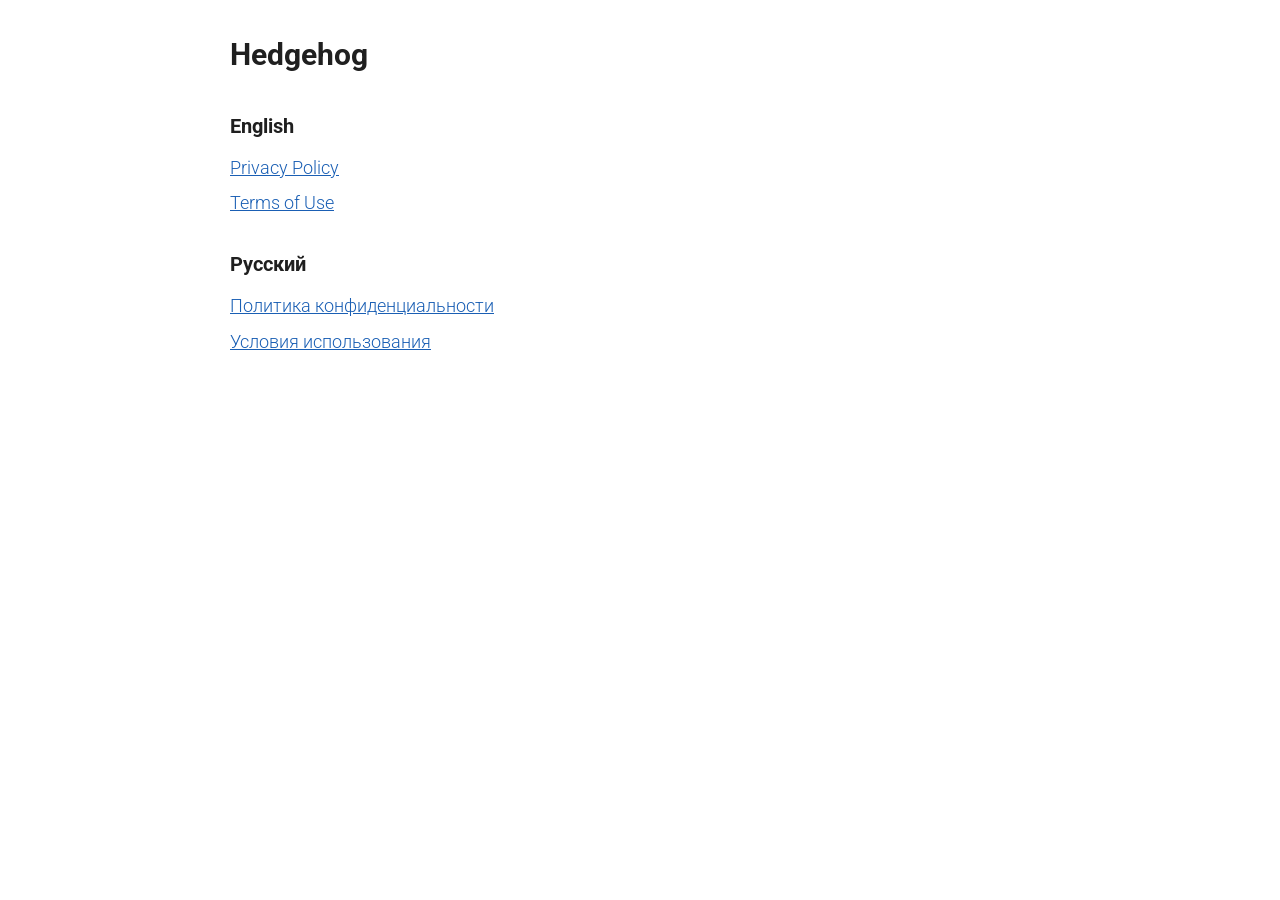
==== index.html @ bfab2e0b "Add Hedgehog privacy policy and terms of use pages (en, ru) Co-Authored-By: Claude Opus 5.5 <noreply" ====
<!DOCTYPE html>
<html lang="en">
<head>
<meta charset="utf-8">
<meta name="viewport" content="width=device-width, initial-scale=1">
<title>Hedgehog | Legal</title>
<link rel="preconnect" href="https://fonts.gstatic.com">
<link rel="stylesheet" href="https://fonts.googleapis.com/css2?family=Roboto:wght@300;400;500;700&amp;subset=latin,cyrillic&amp;display=swap">
<link rel="stylesheet" href="style.css">
</head>
<body>
<main class="doc index">
<h1>Hedgehog</h1>
<h2>English</h2>
<ul>
<li><a href="en/privacy-policy.html">Privacy Policy</a></li>
<li><a href="en/terms-of-use.html">Terms of Use</a></li>
</ul>
<h2>Русский</h2>
<ul>
<li><a href="ru/privacy-policy.html" hreflang="ru">Политика конфиденциальности</a></li>
<li><a href="ru/terms-of-use.html" hreflang="ru">Условия использования</a></li>
</ul>
</main>
</body>
</html>
---- style.css ----
:root {
	--text: #1f1f1f;
	--muted: #6b6b6b;
	--border: #c9c9c9;
	--head-bg: #f3f3f3;
	--link: #1a5fb4;
	--bg: #ffffff;
}

* { box-sizing: border-box; }

body {
	margin: 0;
	background: var(--bg);
	color: var(--text);
	font-family: "Roboto", Arial, Helvetica, sans-serif;
	font-weight: 300;
	font-size: 16px;
	line-height: 1.55;
	-webkit-text-size-adjust: 100%;
}

a { color: var(--link); }

.topbar {
	max-width: 860px;
	margin: 0 auto;
	padding: 16px 20px 0;
	display: flex;
	justify-content: space-between;
	flex-wrap: wrap;
	gap: 8px;
	font-size: 14px;
	font-weight: 400;
	color: var(--muted);
}
.topbar a { text-decoration: none; }
.topbar a.active { color: var(--text); font-weight: 500; }

.doc {
	max-width: 860px;
	margin: 0 auto;
	padding: 24px 20px 64px;
	overflow-wrap: break-word;
}

.doc h1 { font-size: 30px; font-weight: 700; margin: 8px 0 16px; }
.doc h2 { font-size: 20px; font-weight: 700; margin: 32px 0 12px; }
.doc h3 { font-size: 17px; font-weight: 700; margin: 24px 0 8px; }
.doc p { margin: 0 0 12px; }
.doc strong { font-weight: 700; }
.doc ul, .doc ol { padding-left: 24px; margin: 0 0 12px; }
.doc li { margin-bottom: 6px; }

.doc table {
	display: block;
	width: 100%;
	overflow-x: auto;
	border-collapse: collapse;
	margin: 12px 0 20px;
	font-size: 15px;
}
.doc th, .doc td {
	border: 1px solid var(--border);
	padding: 8px 10px;
	vertical-align: top;
	text-align: left;
	min-width: 140px;
}
.doc th { background: var(--head-bg); font-weight: 500; }

.index ul { list-style: none; padding: 0; }
.index li { margin: 8px 0; font-size: 18px; }

@media (max-width: 600px) {
	body { font-size: 15px; }
	.doc { padding: 16px 16px 48px; }
	.doc h1 { font-size: 24px; }
	.topbar { padding: 12px 16px 0; }
}
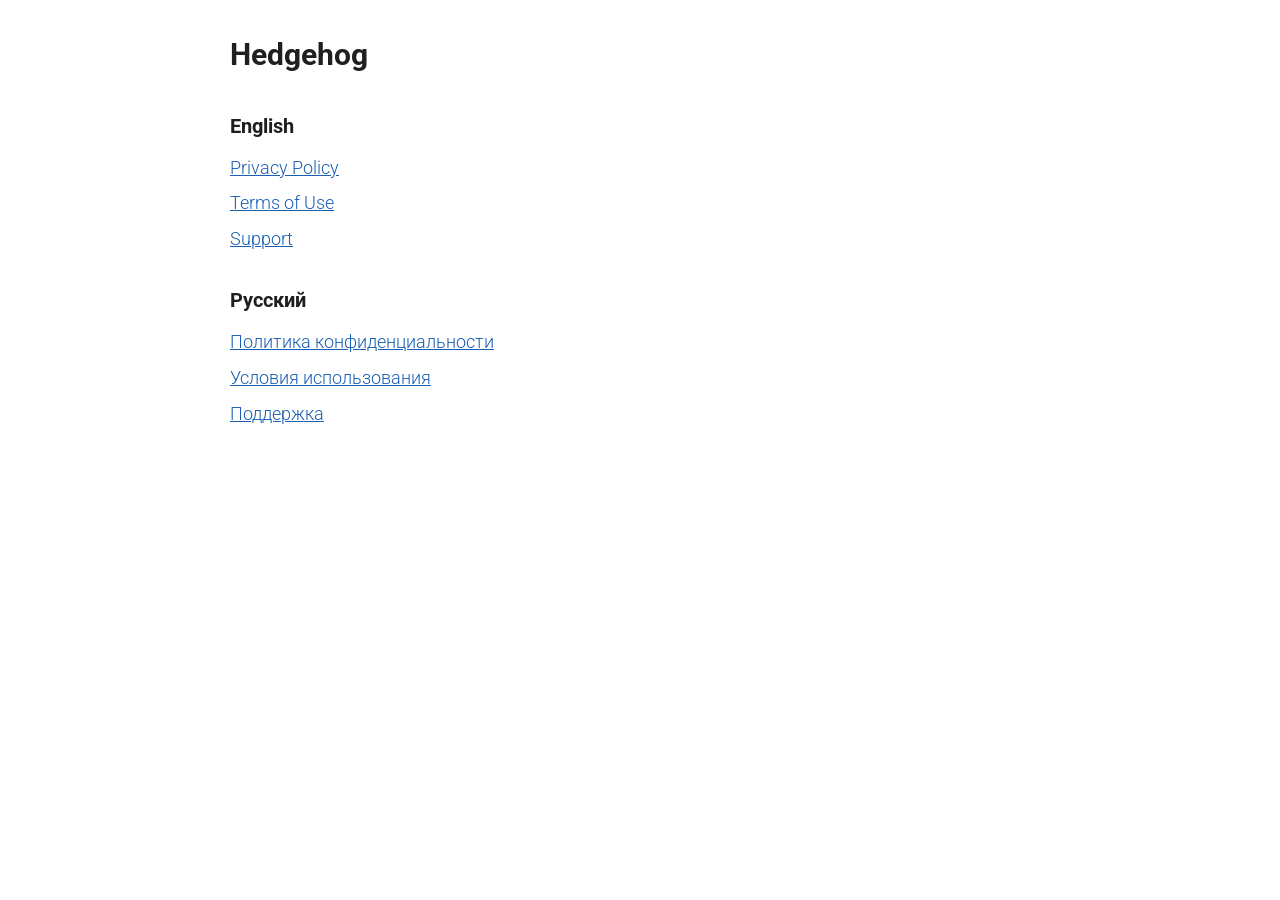
==== commit 320a6eed: "Add customer support page (en, ru) Co-Authored-By: Claude Opus 5.5 <noreply@anthropic.com>" ====
--- a/index.html
+++ b/index.html
@@ -15,11 +15,13 @@
 <ul>
 <li><a href="en/privacy-policy.html">Privacy Policy</a></li>
 <li><a href="en/terms-of-use.html">Terms of Use</a></li>
+<li><a href="en/support.html">Support</a></li>
 </ul>
 <h2>Русский</h2>
 <ul>
 <li><a href="ru/privacy-policy.html" hreflang="ru">Политика конфиденциальности</a></li>
 <li><a href="ru/terms-of-use.html" hreflang="ru">Условия использования</a></li>
+<li><a href="ru/support.html" hreflang="ru">Поддержка</a></li>
 </ul>
 </main>
 </body>
--- a/style.css
+++ b/style.css
@@ -78,3 +78,5 @@
 	.doc h1 { font-size: 24px; }
 	.topbar { padding: 12px 16px 0; }
 }
+
+.doc .contact { font-size: 22px; font-weight: 500; margin: 20px 0; }
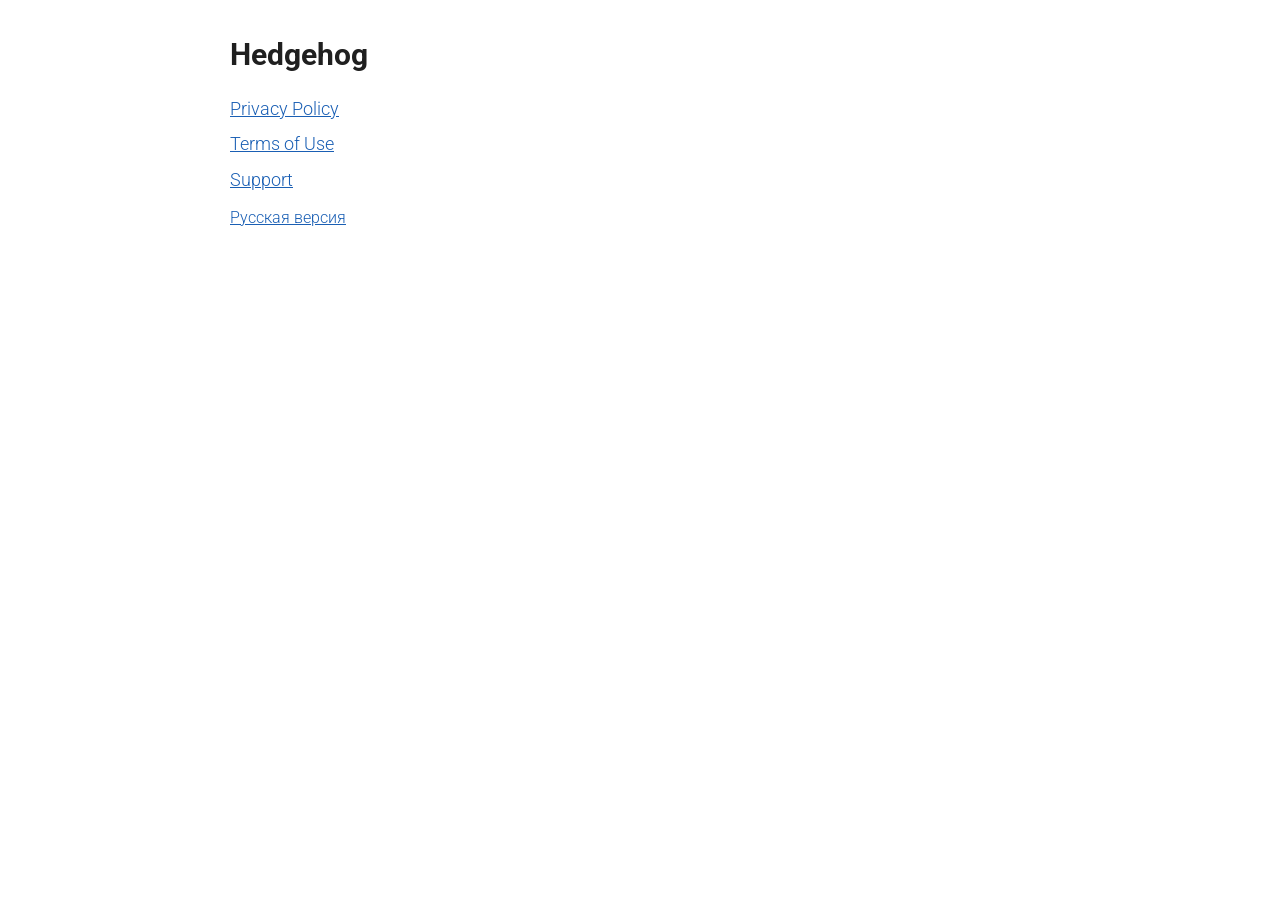
==== commit 2e9405f3: "Add routing index page and 404 redirect Co-Authored-By: Claude Opus 5.5 <noreply@anthropic.com>" ====
--- a/index.html
+++ b/index.html
@@ -3,26 +3,65 @@
 <head>
 <meta charset="utf-8">
 <meta name="viewport" content="width=device-width, initial-scale=1">
-<title>Hedgehog | Legal</title>
+<title>Hedgehog | Legal &amp; Support</title>
+<meta name="description" content="Hedgehog: Privacy Policy, Terms of Use and Support">
+<script>
+// Routing: /?doc=privacy|terms|support&lang=en|ru
+// Without lang the browser language is used (ru/uk/be/kk -> ru, else en).
+// Without doc the page shows the links in the detected language.
+(function () {
+	var DOCS = {
+		"privacy": "privacy-policy", "privacy-policy": "privacy-policy",
+		"terms": "terms-of-use", "terms-of-use": "terms-of-use",
+		"support": "support"
+	};
+	var params = new URLSearchParams(location.search);
+	var lang = (params.get("lang") || "").toLowerCase();
+	if (lang !== "en" && lang !== "ru") {
+		var prefs = navigator.languages || [navigator.language || "en"];
+		lang = "en";
+		for (var i = 0; i < prefs.length; i++) {
+			var code = (prefs[i] || "").toLowerCase().slice(0, 2);
+			if (code === "ru" || code === "uk" || code === "be" || code === "kk") { lang = "ru"; break; }
+			if (code === "en") break;
+		}
+	}
+	var doc = DOCS[(params.get("doc") || "").toLowerCase()];
+	if (doc) {
+		location.replace(lang + "/" + doc + ".html");
+		return;
+	}
+	document.documentElement.setAttribute("data-lang", lang);
+	document.documentElement.lang = lang;
+})();
+</script>
 <link rel="preconnect" href="https://fonts.gstatic.com">
 <link rel="stylesheet" href="https://fonts.googleapis.com/css2?family=Roboto:wght@300;400;500;700&amp;subset=latin,cyrillic&amp;display=swap">
 <link rel="stylesheet" href="style.css">
+<style>
+	html[data-lang="ru"] .lang-en, html[data-lang="en"] .lang-ru { display: none; }
+</style>
 </head>
 <body>
 <main class="doc index">
+<section class="lang-en">
 <h1>Hedgehog</h1>
-<h2>English</h2>
 <ul>
 <li><a href="en/privacy-policy.html">Privacy Policy</a></li>
 <li><a href="en/terms-of-use.html">Terms of Use</a></li>
 <li><a href="en/support.html">Support</a></li>
 </ul>
-<h2>Русский</h2>
+<p><a href="?lang=ru" hreflang="ru">Русская версия</a></p>
+</section>
+<section class="lang-ru" lang="ru">
+<h1>Ёжик колючая спинка</h1>
 <ul>
-<li><a href="ru/privacy-policy.html" hreflang="ru">Политика конфиденциальности</a></li>
-<li><a href="ru/terms-of-use.html" hreflang="ru">Условия использования</a></li>
-<li><a href="ru/support.html" hreflang="ru">Поддержка</a></li>
+<li><a href="ru/privacy-policy.html">Политика конфиденциальности</a></li>
+<li><a href="ru/terms-of-use.html">Условия использования</a></li>
+<li><a href="ru/support.html">Поддержка</a></li>
 </ul>
+<p><a href="?lang=en" hreflang="en">English version</a></p>
+</section>
 </main>
 </body>
 </html>
